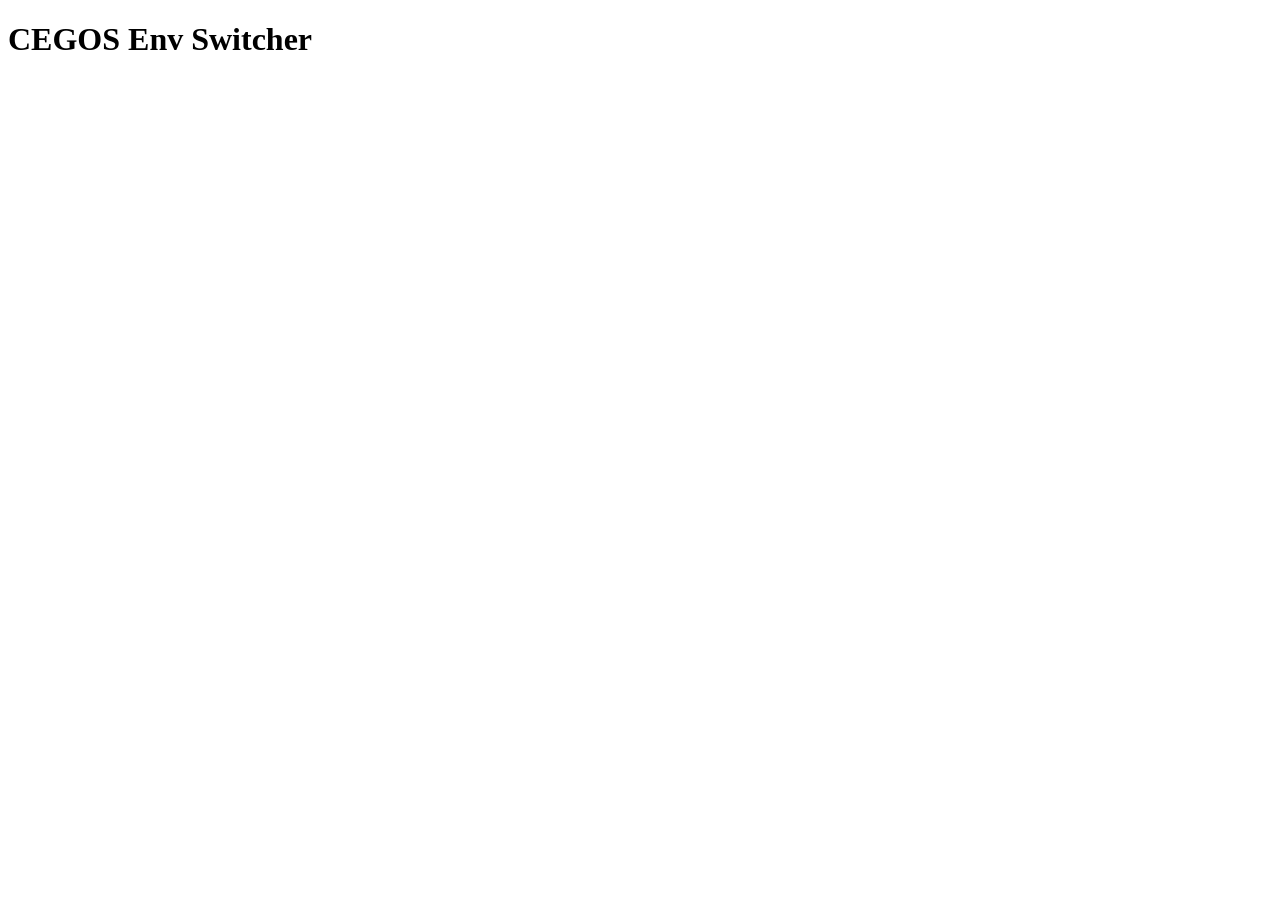
==== extension/popup.html @ 34ddb4af "Create popup.html" ====
<!doctype html>
<html lang="fr">
  <head>
    <meta charset="UTF-8" />
    <meta name="viewport" content="width=device-width, initial-scale=1.0" />
    <title>CEGOS Env Switcher</title>
    <link rel="stylesheet" href="popup.css" />
  </head>
  <body>
    <main class="popup">
      <header class="popup__header">
        <h1>CEGOS Env Switcher</h1>
        <p id="current-host" class="popup__host"></p>
      </header>

      <section id="supported-view" hidden>
        <div class="status">
          <span class="status__label">Environnement courant</span>
          <strong id="current-env" class="status__value"></strong>
        </div>

        <div class="actions">
          <button id="btn-prod">Prod</button>
          <button id="btn-preprod">Preprod</button>
          <button id="btn-localhost">Localhost</button>
        </div>
      </section>

      <section id="unsupported-view" hidden>
        <p class="unsupported">
          URL non supportée. Cette extension fonctionne uniquement sur les domaines CEGOS.
        </p>
      </section>
    </main>

    <script src="env.js"></script>
    <script src="popup.js"></script>
  </body>
</html>
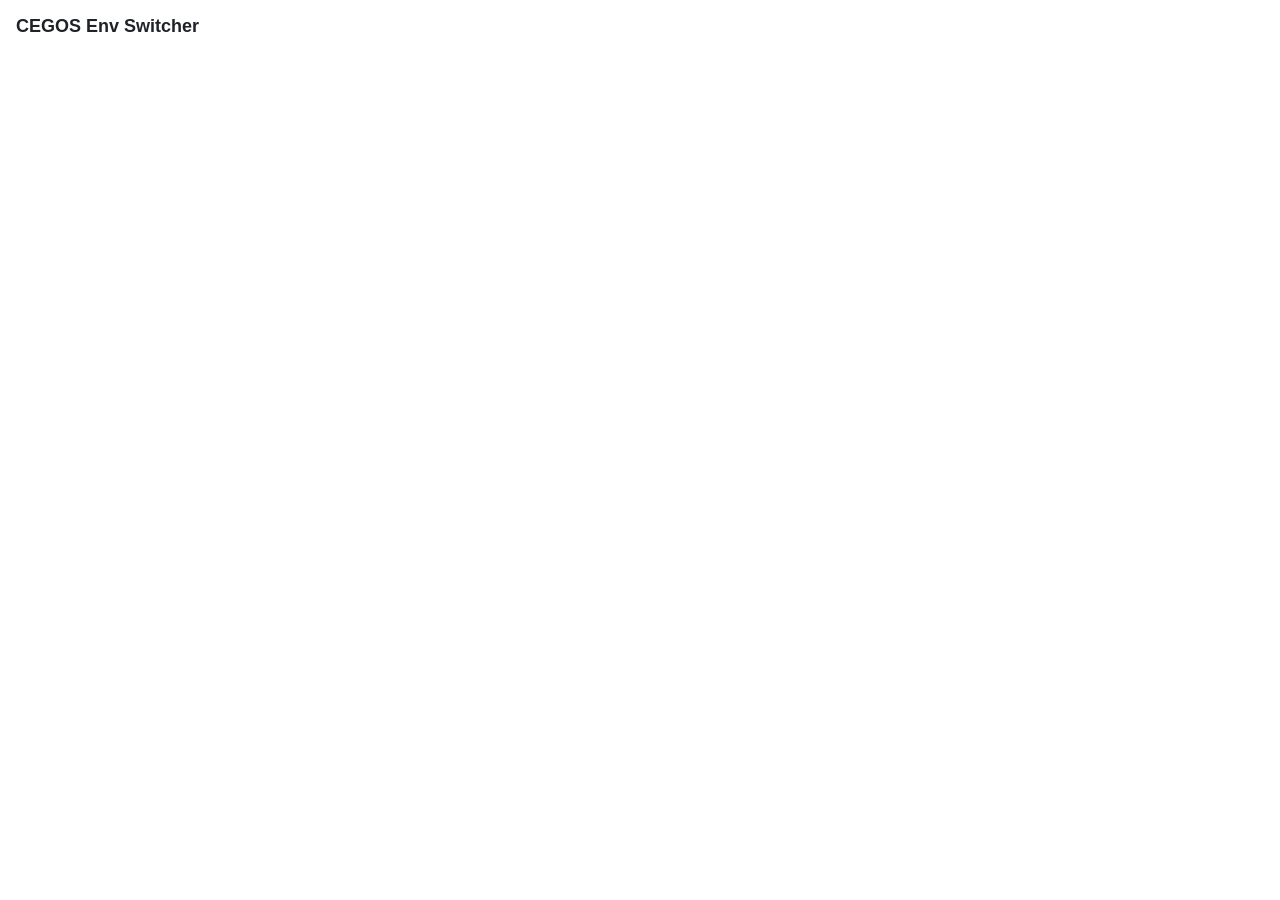
==== commit 3098372a: "Implement version bump and middle-click support" ====
--- a/extension/popup.html
+++ b/extension/popup.html
@@ -24,6 +24,10 @@
           <button id="btn-preprod">Preprod</button>
           <button id="btn-localhost">Localhost</button>
         </div>
+
+        <p class="popup__hint">
+          Clic molette sur Prod, Preprod ou Localhost pour ouvrir dans un nouvel onglet.
+        </p>
       </section>
 
       <section id="unsupported-view" hidden>
--- a/extension/popup.css
+++ b/extension/popup.css
@@ -0,0 +1,96 @@
+:root {
+  color-scheme: light;
+  --bg: #ffffff;
+  --text: #1f2328;
+  --muted: #59636e;
+  --border: #d0d7de;
+  --primary: #0969da;
+  --primary-hover: #0860ca;
+  --disabled: #f6f8fa;
+}
+
+* {
+  box-sizing: border-box;
+}
+
+body {
+  margin: 0;
+  min-width: 320px;
+  font-family: Arial, sans-serif;
+  background: var(--bg);
+  color: var(--text);
+}
+
+.popup {
+  padding: 16px;
+}
+
+.popup__header h1 {
+  margin: 0 0 6px;
+  font-size: 18px;
+}
+
+.popup__host {
+  margin: 0 0 16px;
+  font-size: 13px;
+  color: var(--muted);
+  word-break: break-all;
+}
+
+.status {
+  margin-bottom: 16px;
+}
+
+.status__label {
+  display: block;
+  font-size: 12px;
+  color: var(--muted);
+  margin-bottom: 4px;
+}
+
+.status__value {
+  font-size: 16px;
+}
+
+.actions {
+  display: grid;
+  grid-template-columns: 1fr;
+  gap: 8px;
+}
+
+.actions button {
+  appearance: none;
+  border: 1px solid var(--border);
+  background: var(--primary);
+  color: #fff;
+  border-radius: 8px;
+  padding: 10px 12px;
+  font-size: 14px;
+  cursor: pointer;
+}
+
+.actions button:hover:not(:disabled) {
+  background: var(--primary-hover);
+}
+
+.actions button:disabled {
+  background: var(--disabled);
+  color: var(--muted);
+  cursor: default;
+}
+
+.actions button.is-current {
+  border-color: #2da44e;
+}
+
+.popup__hint {
+  margin: 12px 0 0;
+  font-size: 12px;
+  color: var(--muted);
+}
+
+.unsupported {
+  margin: 0;
+  font-size: 14px;
+  color: var(--muted);
+}
